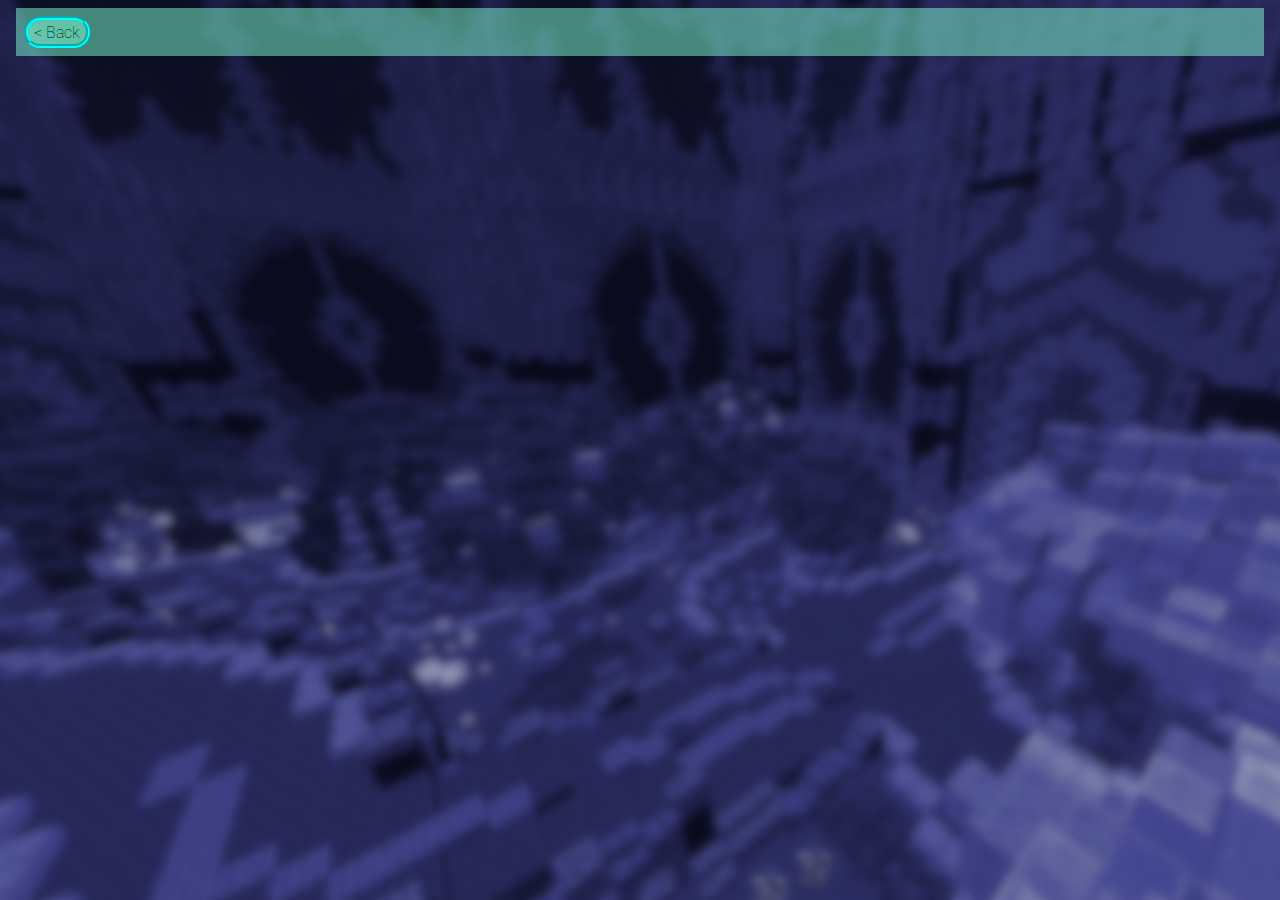
==== about.html @ 31c3324f "Added an about page" ====
<!DOCTYPE html>
<html>
    <head>
        <title>DFPocketDev</title>
        <link rel="stylesheet" href="about.css">
        <script type="text/javascript" src="script.js"></script>
        <link rel = "icon" href =  "logo.png" type = "image/x-icon"> 
        <link rel="preconnect" href="https://fonts.gstatic.com/%22%3E">
        <link href="https://fonts.googleapis.com/css2?family=Roboto:wght@100&display=swap" rel="stylesheet">
        <div class="header">
            <button class="menu" onclick="changePage('index')">
                < Back
            </button>
        </div>
    </head>
    <body onload="aboutLoad()">
    </body>
</html>
---- about.css ----
div.profile {
    display: flex;
    align-items: center;
    justify-content: left;
    text-align: left;
    font-family: 'Roboto', sans-serif;
    font-weight: 100;
    background-color: rgba(127, 255, 212, 0.5);
    align-items: center;
    position: relative;
    height: fit-content;
}
div.card {
    display:inline-flex;
    flex-flow: column nowrap;
    justify-content: center;
    align-items: normal;
    width: fit-content;
    background-color: rgba(106, 106, 255, 0.25);
    align-content: center;
    left: 50%;
    vertical-align: middle;
    margin:8px;
}
p.bio {
    font-family: Georgia, 'Times New Roman', Times, serif;
    font-size: 32px;
    vertical-align: top;
    left: 16px;
    top:auto;
    position: relative;
}
p.profile {
    margin: 32px;
    color:black;
    position: relative;
    font-size: 24px;
    font-weight: bolder;
}
img.profile {
    margin: 16px;
    margin-top: 8px;
    position: relative;
}
button.menu { 
    width: auto;
    font-family: 'Roboto', sans-serif;
    font-weight: 50;
    color: black;
    height: 32px;
    border-radius: 32px;
    border-color: aqua;
    border-style: groove;
    background-color: rgba(127, 255, 212, 0.5);
    border-width: 4px;
    cursor: pointer;
    outline: none;
    font-size: 16px;
    position: relative;
    margin: 8px;
}
button.menu:hover {
    background-color: #00ffff;
    opacity: 25%;
}
button.menu:active {
    background-color: lightskyblue;
}
div.header {
    background-color: rgba(127, 255, 212, 0.5);
    margin: 8px;
}
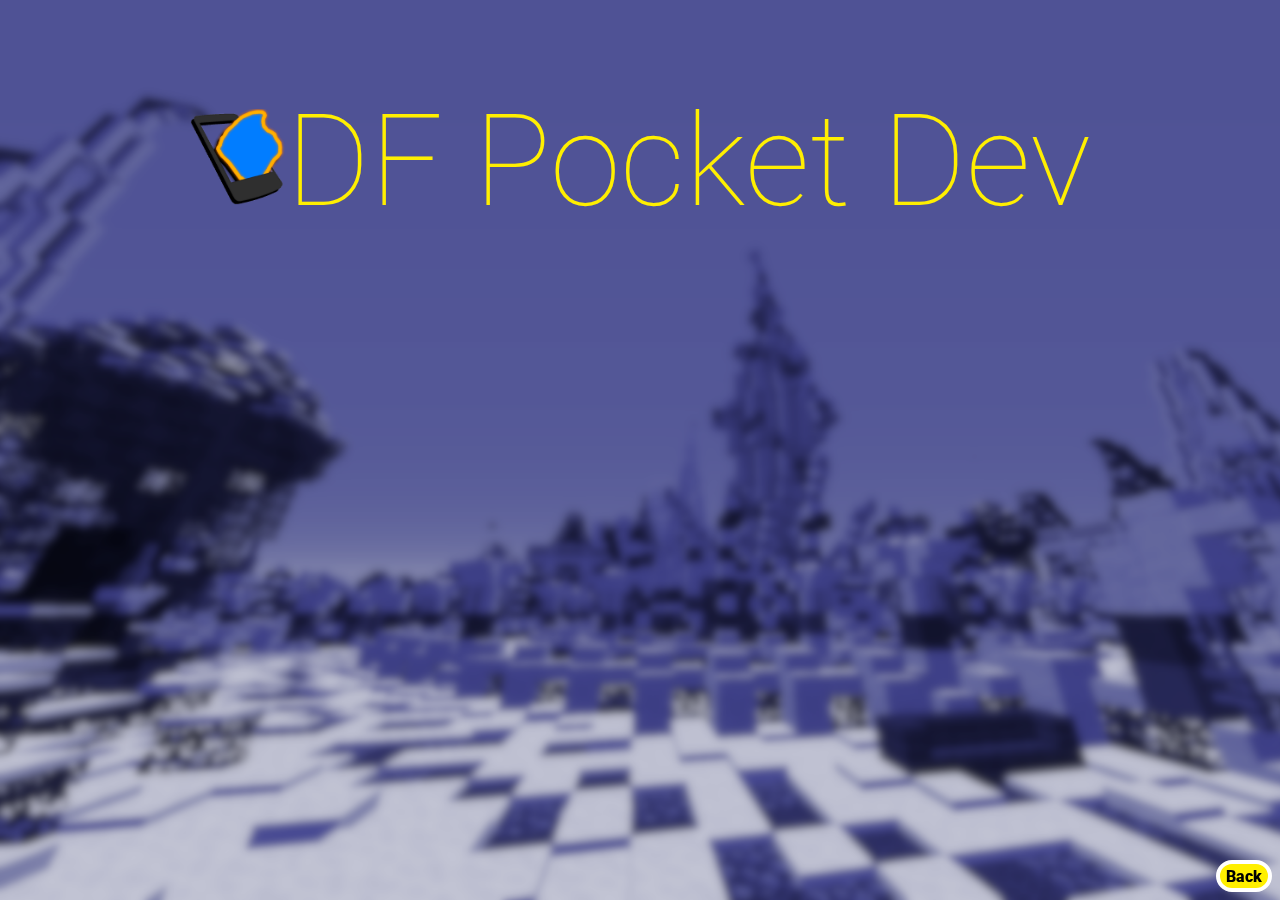
==== commit f66b3f28: "woooo" ====
--- a/about.html
+++ b/about.html
@@ -1,18 +1,23 @@
 <!DOCTYPE html>
 <html>
-    <head>
-        <title>DFPocketDev</title>
-        <link rel="stylesheet" href="about.css">
-        <script type="text/javascript" src="script.js"></script>
-        <link rel = "icon" href =  "logo.png" type = "image/x-icon"> 
-        <link rel="preconnect" href="https://fonts.gstatic.com/%22%3E">
-        <link href="https://fonts.googleapis.com/css2?family=Roboto:wght@100&display=swap" rel="stylesheet">
-        <div class="header">
-            <button class="menu" onclick="changePage('index')">
-                < Back
-            </button>
-        </div>
-    </head>
-    <body onload="aboutLoad()">
-    </body>
-</html>+  <head>
+    <title>DFPocketDev</title>
+    <link rel="stylesheet" href="about.css" />
+    <script type="text/javascript" src="script.js"></script>
+    <link rel="icon" href="logo.png" type="image/x-icon" />
+    <link rel="preconnect" href="https://fonts.gstatic.com/%22%3E" />
+    <link
+      href="https://fonts.googleapis.com/css2?family=Roboto:wght@100&display=swap"
+      rel="stylesheet"
+    />
+
+    <button id="back" class="menu" onclick="changePage('index')">Back</button>
+  </head>
+  <body onload="aboutLoad()">
+    <div>
+      <h1><img src="logo.png" width="96px" height="96px" />DF Pocket Dev</h1>
+    </div>
+
+    <div class="cards"></div>
+  </body>
+</html>
--- a/about.css
+++ b/about.css
@@ -1,72 +1,92 @@
-div.profile {
-    display: flex;
-    align-items: center;
-    justify-content: left;
-    text-align: left;
-    font-family: 'Roboto', sans-serif;
-    font-weight: 100;
-    background-color: rgba(127, 255, 212, 0.5);
-    align-items: center;
-    position: relative;
-    height: fit-content;
+body {
+  background-repeat: no-repeat;
+  background-attachment: fixed;
+  background-size: cover;
 }
+
 div.card {
-    display:inline-flex;
-    flex-flow: column nowrap;
-    justify-content: center;
-    align-items: normal;
-    width: fit-content;
-    background-color: rgba(106, 106, 255, 0.25);
-    align-content: center;
-    left: 50%;
-    vertical-align: middle;
-    margin:8px;
+  padding-top: 1rem;
+  justify-content: center;
+  align-items: normal;
+  background-color: #262857;
+  align-content: center;
+  left: 50%;
+  vertical-align: middle;
+  margin: 8px;
+  min-width: 15rem;
+  box-sizing: border-box;
+  box-shadow: 3px 3px 5px 5px #262857;
+  max-width: 400px;
+  min-width: 400px;
+  text-align: center;
 }
 p.bio {
-    font-family: Georgia, 'Times New Roman', Times, serif;
-    font-size: 32px;
-    vertical-align: top;
-    left: 16px;
-    top:auto;
-    position: relative;
+  font-family: "Roboto", Georgia, "Times New Roman", Times, serif;
+  font-size: 32px;
+  vertical-align: top;
+  left: 16px;
+  top: auto;
+  position: relative;
+  font-weight: 600;
+  color: white;
 }
-p.profile {
-    margin: 32px;
-    color:black;
-    position: relative;
-    font-size: 24px;
-    font-weight: bolder;
+p.name {
+  font-family: "Roboto", Georgia, "Times New Roman", Times, serif;
+  margin: 32px;
+  color: white;
+  position: relative;
+  font-size: 24px;
+  font-weight: 700;
 }
 img.profile {
-    margin: 16px;
-    margin-top: 8px;
-    position: relative;
+  margin: 1rem;
+
+  position: relative;
 }
-button.menu { 
-    width: auto;
-    font-family: 'Roboto', sans-serif;
-    font-weight: 50;
-    color: black;
-    height: 32px;
-    border-radius: 32px;
-    border-color: aqua;
-    border-style: groove;
-    background-color: rgba(127, 255, 212, 0.5);
-    border-width: 4px;
-    cursor: pointer;
-    outline: none;
-    font-size: 16px;
-    position: relative;
-    margin: 8px;
+button.menu {
+  width: auto;
+  font-family: "Roboto", sans-serif;
+  font-weight: 900;
+  color: black;
+  height: 32px;
+  border-radius: 32px;
+  border-color: white;
+  border-style: solid;
+  background-color: #ffef00;
+  border-width: 4px;
+  cursor: pointer;
+  outline: none;
+  font-size: 16px;
+  margin: 8px;
 }
 button.menu:hover {
-    background-color: #00ffff;
-    opacity: 25%;
+  background-color: white;
 }
 button.menu:active {
-    background-color: lightskyblue;
+  background-color: white;
 }
 div.header {
-    background-color: rgba(127, 255, 212, 0.5);
-    margin: 8px;
-}+  background-color: #ffef00;
+  margin: 8px;
+}
+
+.cards {
+  margin-top: 100px;
+  display: flex;
+  justify-content: center;
+}
+
+#back {
+  position: fixed;
+  bottom: 0;
+  right: 0;
+}
+
+h1 {
+  text-align: center;
+  color: #ffef00;
+  font-family: "Roboto", sans-serif;
+  font-weight: 100;
+
+  font-size: 128px;
+}
